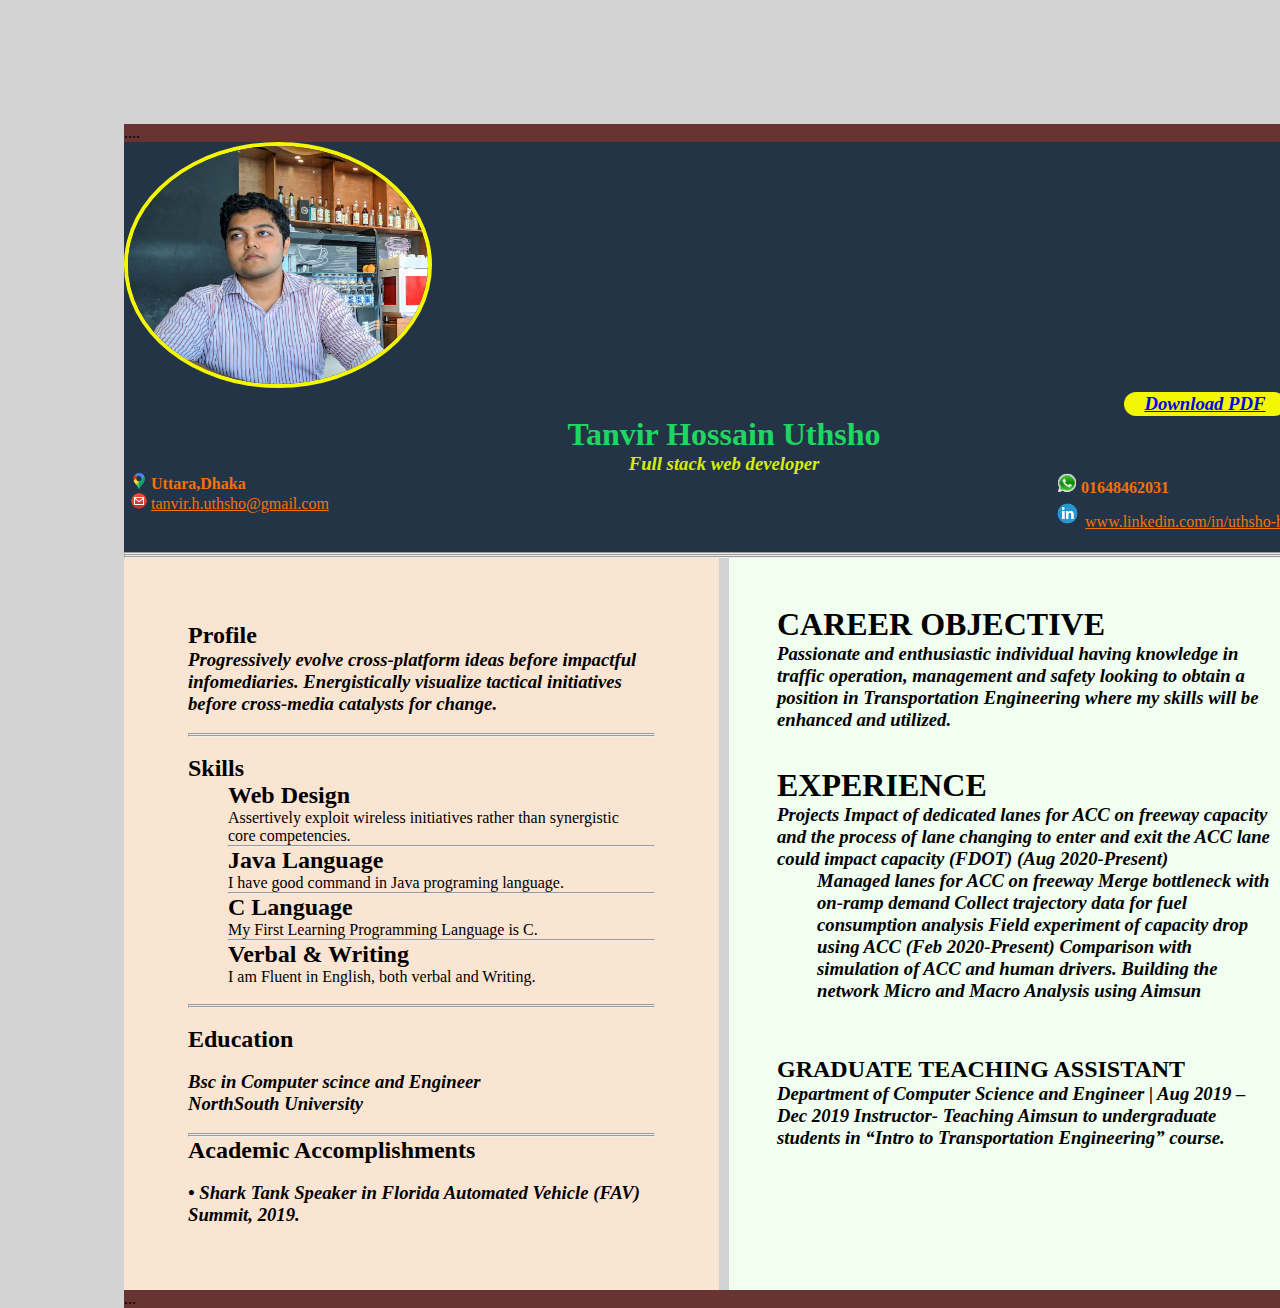
==== CV/index.html @ ad2a3fb0 "Add files via upload" ====
<!DOCTYPE html>
<html>
    <head>
        <title>
            Tanvir's CV
        </title>
        <!--External CSS-->
        <link type="text/css"rel="stylesheet"href="css/1.css">
    </head>
    <body>
        <div id="inner">
        <div class="paper">
            <div class = "black">....</div>
            <div class="prem">
            <img src="pics/Tanvir.jpg"width="300px"class=my>
            <div class="download">
            <h3><a id="pdf" href="#" >Download PDF</a></h3>
            </div>
            
           <h1 align=center style="color:#1ED761;">Tanvir Hossain Uthsho</h1>
           
            <h3 align=center style="color:#d6ec08;" >Full stack web developer</h3>
            <div class="icon">
                <img src="pics/google-maps.png">    
                        <h4 style="color:#f57208;">Uttara,Dhaka </h4>
                        <br>
                        <img src="pics/message.png"> 
                        <a href="mailto:tanvir.h.uthsho@gmail.com" style="color:#f57208;">tanvir.h.uthsho@gmail.com</a>
                        </div>
                            <div class="icon2">
                                
                                <img src="pics/telephone.png" width="20px"> <h4 style="color:#f57208;">01648462031</h4>
                            
                          <br>
                          <img src="pics/linkedin.png" class=li> 
                                    
                                    <a href="http://www.linkedin.com" style="color:#f57208"target="_blank"rel="noopener noreferrer">www.linkedin.com/in/uthsho-hossain</a> 
                                
                            
                            </div>
               
               
                </div>
                   <hr><hr><hr>
    

        <div class="grid-container">

            <div class="grid-child-purple">
               
                <h2>Profile</h2>
                <h3><p>Progressively evolve cross-platform ideas before impactful <br>infomediaries. Energistically
                     visualize tactical initiatives<br> before cross-media catalysts for change.</p> </h3>
                     <br>
                     <hr><hr>
                     <br>
                <h2>Skills</h2>
                <ul type="">
                    <h2>Web Design</h2>
                        <p>Assertively exploit wireless initiatives rather than synergistic
                            <br> core competencies.	</p>
                            <hr>
                            <h2>Java Language</h2>
                            <p>I have good command in Java programing language.</p>
                            <hr>
                            <h2>C Language</h2>
                            <p> My First Learning Programming Language is C.</p>
                            <hr>
                            <h2>Verbal & Writing</h2>
                            <p> I am Fluent in English, both verbal and Writing.</p>
                            </ul> <br>
                            <hr><hr> <br>
                <h2>Education</h2> <br>
                <h3>Bsc in Computer scince and Engineer</h3>
                <h3> NorthSouth University</h3> <br>
                <hr><hr>
                <h2>Academic Accomplishments
                   </h2> <br>
                   <h3> • Shark Tank Speaker in Florida Automated Vehicle (FAV) Summit, 2019.</h3>
                <h3></h3>
            </div>
            <div class="grid-child-green">
               <h1>CAREER OBJECTIVE</h1>
               <h3>Passionate and enthusiastic individual having knowledge in traffic operation,
                    management and safety looking to obtain a position in Transportation Engineering
                    where my skills will be enhanced and utilized.</h3>
                    <br><br>
                    <h1>EXPERIENCE</h1>
                    <h3>Projects
                        Impact of dedicated lanes for ACC on freeway capacity and the process of lane changing to enter and exit the ACC lane could impact capacity (FDOT) (Aug 2020-Present)
                        <ul type="">
                            
                       Managed lanes for ACC on freeway
                    
                    
                        Merge bottleneck with on-ramp demand
                    
                    
                        Collect trajectory data for fuel consumption analysis Field experiment of capacity drop using ACC (Feb 2020-Present)
                    
                       Comparison with simulation of ACC and human drivers. 
                    Building the network
                        
                        Micro and Macro Analysis using Aimsun 
                        </h3>
                        <br><br><br>
                        <h2>GRADUATE TEACHING ASSISTANT
                           </h2><h3>
                            Department of Computer Science and Engineer | Aug 2019 – Dec 2019
                             Instructor- Teaching Aimsun to undergraduate students in “Intro to Transportation Engineering” course.
                        </h3> </ul>
           </div>
       </div>
    <div class = "black">...</div>
</div>
 </body>  
</html>
---- CV/css/1.css ----
*{
    margin:0;
}
body{
    font-family: Georgia;
    background-color:/*rgb(128,128,128);*/rgb(211,211,211); /*27, 23, 43*/
}
.my {
    border-radius: 100%;
    border:4px solid #f3f702;
    
   
  }
  h4{
      display: inline;
  }
  .icon{
   
    width:"97%";
    float : left;
    margin-top: -2px;
    padding-left: 7px;

  }
  .icon2{
   
    width:"97%";
    float : right;
    margin-top: -2px;
    margin-left: 40px;
  }
  .li{
      margin-top: 3px;
      margin-left: -3px;
  }
   .grid-child-purple{
   
       background-color: rgb(250, 229, 211);
       padding: 4em;
   }
   .grid-child-green{
    padding: 3em;
       background-color: #F0FFF0;
       
   }
.grid-container {
    display: grid;
    grid-template-columns: 1fr 1fr;
    grid-gap: 10px;
     }
     .paper{
        height:500px;
        width: 1200px;
        margin: 0 auto;
     }
     .prem{
         background-color:rgb(36,52,71);
         height: 410px;
     }
     #inner { 
        padding: 4em; margin: 60px ; 
     }
     .download{
        margin-top: 0px;
        margin-left: 1000px;
        background-color:#f3f702;
        width: 160px;
        border-radius: 20px;
        padding: 1px;
        text-align: center;
     }
     h3{
         font-style: italic;
     }
     .black{
         background-color: rgb(104, 51, 51);
         width: 300;
     }
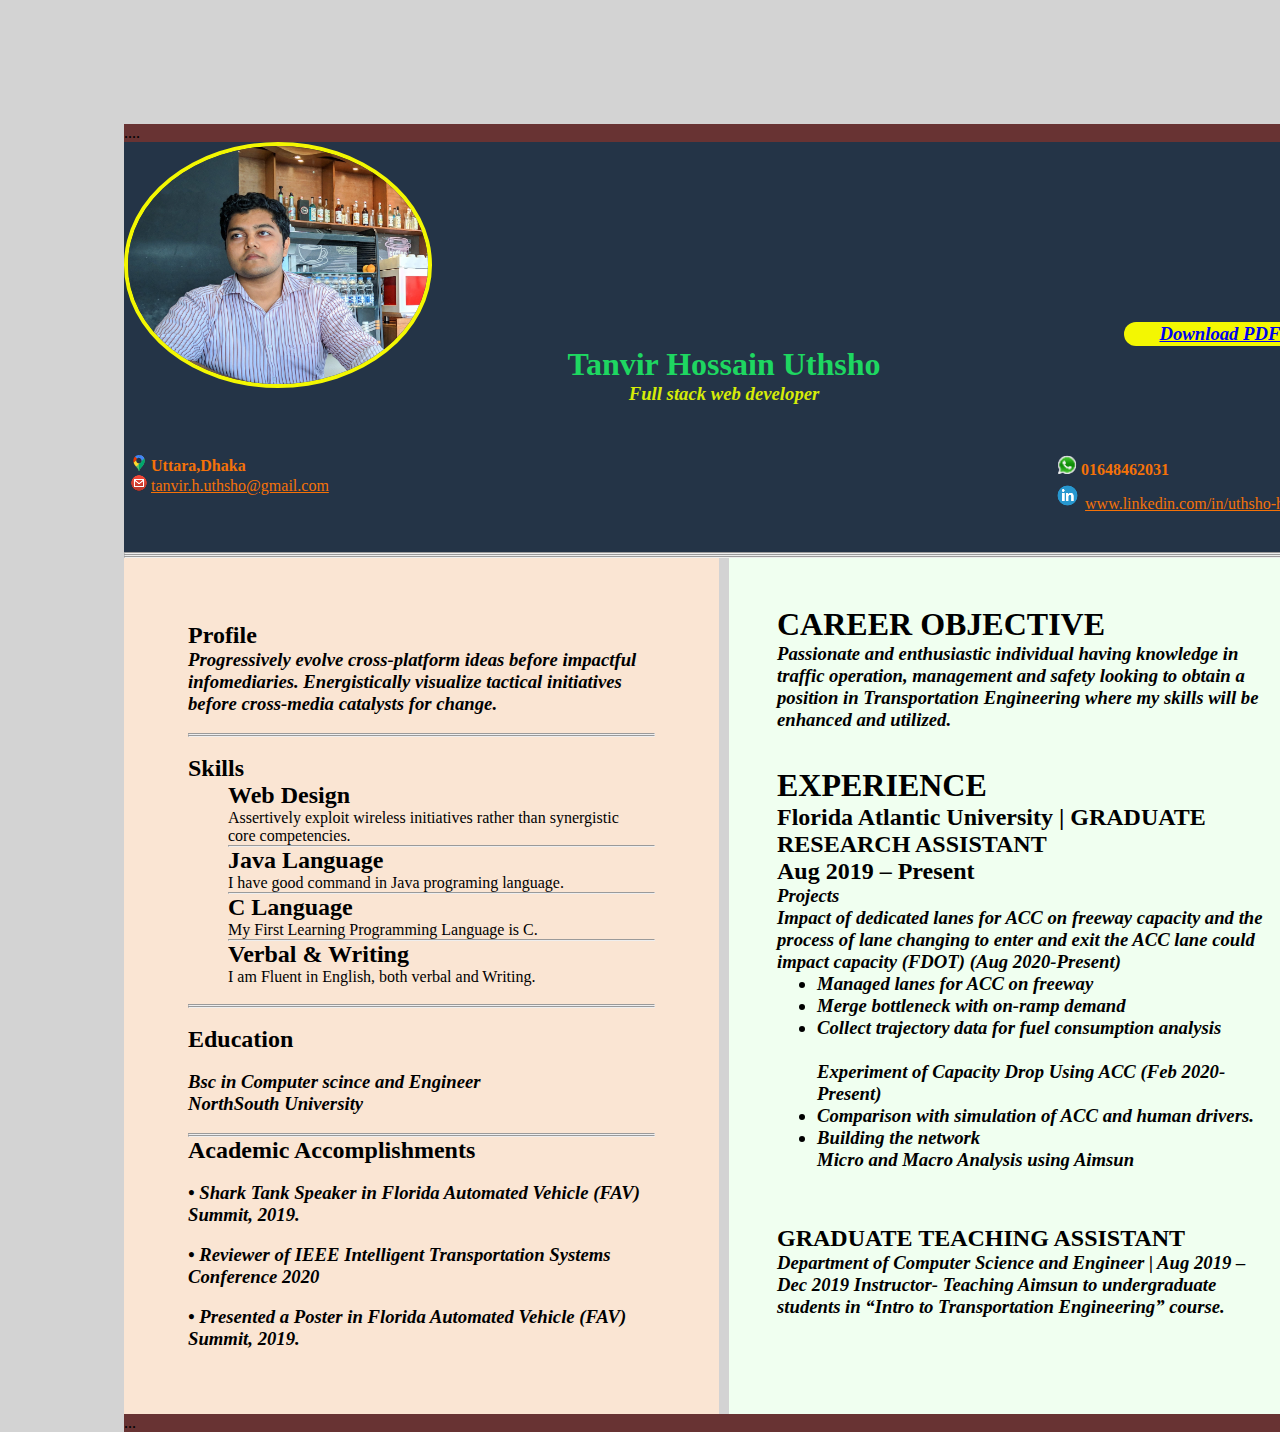
==== commit 6aafa308: "MY Curriculum Vite" ====
--- a/CV/index.html
+++ b/CV/index.html
@@ -76,7 +76,9 @@
                 <hr><hr>
                 <h2>Academic Accomplishments
                    </h2> <br>
-                   <h3> • Shark Tank Speaker in Florida Automated Vehicle (FAV) Summit, 2019.</h3>
+                   <h3> • Shark Tank Speaker in Florida Automated Vehicle (FAV) Summit, 2019.</h3><br>
+                   <h3>• Reviewer of IEEE Intelligent Transportation Systems Conference 2020</h3><br>
+                   <h3>• Presented a Poster in Florida Automated Vehicle (FAV) Summit, 2019.</h3>
                 <h3></h3>
             </div>
             <div class="grid-child-green">
@@ -86,20 +88,22 @@
                     where my skills will be enhanced and utilized.</h3>
                     <br><br>
                     <h1>EXPERIENCE</h1>
-                    <h3>Projects
+                    <h2>Florida Atlantic University | GRADUATE RESEARCH ASSISTANT
+                       <br> Aug 2019 – Present</h2>
+                    <h3>Projects <br>
                         Impact of dedicated lanes for ACC on freeway capacity and the process of lane changing to enter and exit the ACC lane could impact capacity (FDOT) (Aug 2020-Present)
                         <ul type="">
-                            
-                       Managed lanes for ACC on freeway
+                  <li>
+            Managed lanes for ACC on freeway</li>
                     
                     
-                        Merge bottleneck with on-ramp demand
+            <li>  Merge bottleneck with on-ramp demand</li>
                     
                     
-                        Collect trajectory data for fuel consumption analysis Field experiment of capacity drop using ACC (Feb 2020-Present)
+            <li>Collect trajectory data for fuel consumption analysis </li><br> <strong> Experiment of Capacity Drop Using ACC (Feb 2020-Present)</strong><br>
                     
-                       Comparison with simulation of ACC and human drivers. 
-                    Building the network
+            <li>  Comparison with simulation of ACC and human drivers. </li>
+            <li> Building the network</li>
                         
                         Micro and Macro Analysis using Aimsun 
                         </h3>
--- a/CV/css/1.css
+++ b/CV/css/1.css
@@ -18,7 +18,7 @@
    
     width:"97%";
     float : left;
-    margin-top: -2px;
+    margin-top: 50px;
     padding-left: 7px;
 
   }
@@ -26,7 +26,7 @@
    
     width:"97%";
     float : right;
-    margin-top: -2px;
+    margin-top: 50px;
     margin-left: 40px;
   }
   .li{
@@ -61,10 +61,10 @@
         padding: 4em; margin: 60px ; 
      }
      .download{
-        margin-top: 0px;
+        margin-top: -70px;
         margin-left: 1000px;
         background-color:#f3f702;
-        width: 160px;
+        width: 190px;
         border-radius: 20px;
         padding: 1px;
         text-align: center;
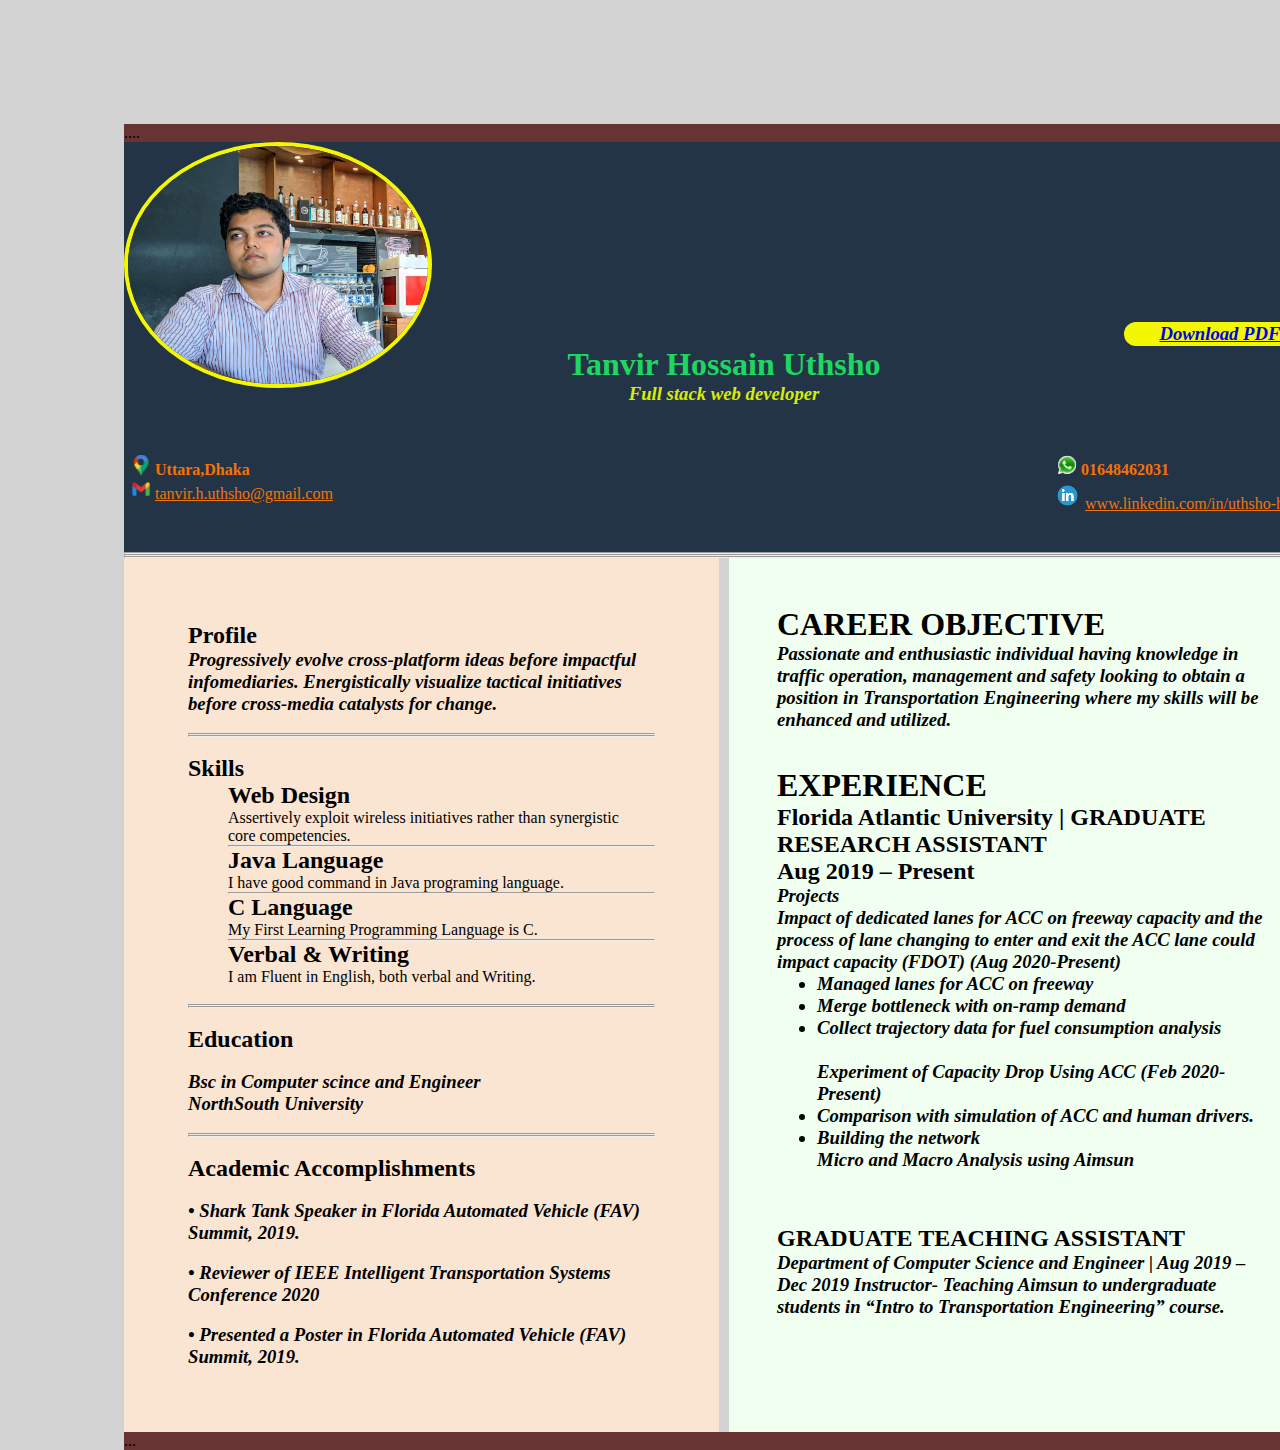
==== commit 5e6a63d6: "This is my first Project With HTML & CSS." ====
--- a/CV/index.html
+++ b/CV/index.html
@@ -5,7 +5,7 @@
             Tanvir's CV
         </title>
         <!--External CSS-->
-        <link type="text/css"rel="stylesheet"href="css/1.css">
+        <link type="text/css"rel="stylesheet"href="css/style.css">
     </head>
     <body>
         <div id="inner">
@@ -21,10 +21,10 @@
            
             <h3 align=center style="color:#d6ec08;" >Full stack web developer</h3>
             <div class="icon">
-                <img src="pics/google-maps.png">    
+                <img src="pics/google-maps.png"width="20px"height="20px">    
                         <h4 style="color:#f57208;">Uttara,Dhaka </h4>
                         <br>
-                        <img src="pics/message.png"> 
+                        <img src="pics/gmail.png" width="20px"height="20px"> 
                         <a href="mailto:tanvir.h.uthsho@gmail.com" style="color:#f57208;">tanvir.h.uthsho@gmail.com</a>
                         </div>
                             <div class="icon2">
@@ -73,7 +73,7 @@
                 <h2>Education</h2> <br>
                 <h3>Bsc in Computer scince and Engineer</h3>
                 <h3> NorthSouth University</h3> <br>
-                <hr><hr>
+                <hr><hr><br>
                 <h2>Academic Accomplishments
                    </h2> <br>
                    <h3> • Shark Tank Speaker in Florida Automated Vehicle (FAV) Summit, 2019.</h3><br>
--- a/CV/css/style.css
+++ b/CV/css/style.css
@@ -0,0 +1,78 @@
+*{
+    margin:0;
+}
+body{
+    font-family: Georgia;
+    background-color:/*rgb(128,128,128);*/rgb(211,211,211); /*27, 23, 43*/
+}
+.my {
+    border-radius: 100%;
+    border:4px solid #f3f702;
+    
+   
+  }
+  h4{
+      display: inline;
+  }
+  .icon{
+   
+    width:"97%";
+    float : left;
+    margin-top: 50px;
+    padding-left: 7px;
+
+  }
+  .icon2{
+   
+    width:"97%";
+    float : right;
+    margin-top: 50px;
+    margin-left: 40px;
+  }
+  .li{
+      margin-top: 3px;
+      margin-left: -3px;
+  }
+   .grid-child-purple{
+   
+       background-color: rgb(250, 229, 211);
+       padding: 4em;
+   }
+   .grid-child-green{
+    padding: 3em;
+       background-color: #F0FFF0;
+       
+   }
+.grid-container {
+    display: grid;
+    grid-template-columns: 1fr 1fr;
+    grid-gap: 10px;
+     }
+     .paper{
+        height:500px;
+        width: 1200px;
+        margin: 0 auto;
+     }
+     .prem{
+         background-color:rgb(36,52,71);
+         height: 410px;
+     }
+     #inner { 
+        padding: 4em; margin: 60px ; 
+     }
+     .download{
+        margin-top: -70px;
+        margin-left: 1000px;
+        background-color:#f3f702;
+        width: 190px;
+        border-radius: 20px;
+        padding: 1px;
+        text-align: center;
+     }
+     h3{
+         font-style: italic;
+     }
+     .black{
+         background-color: rgb(104, 51, 51);
+         width: 300;
+     }